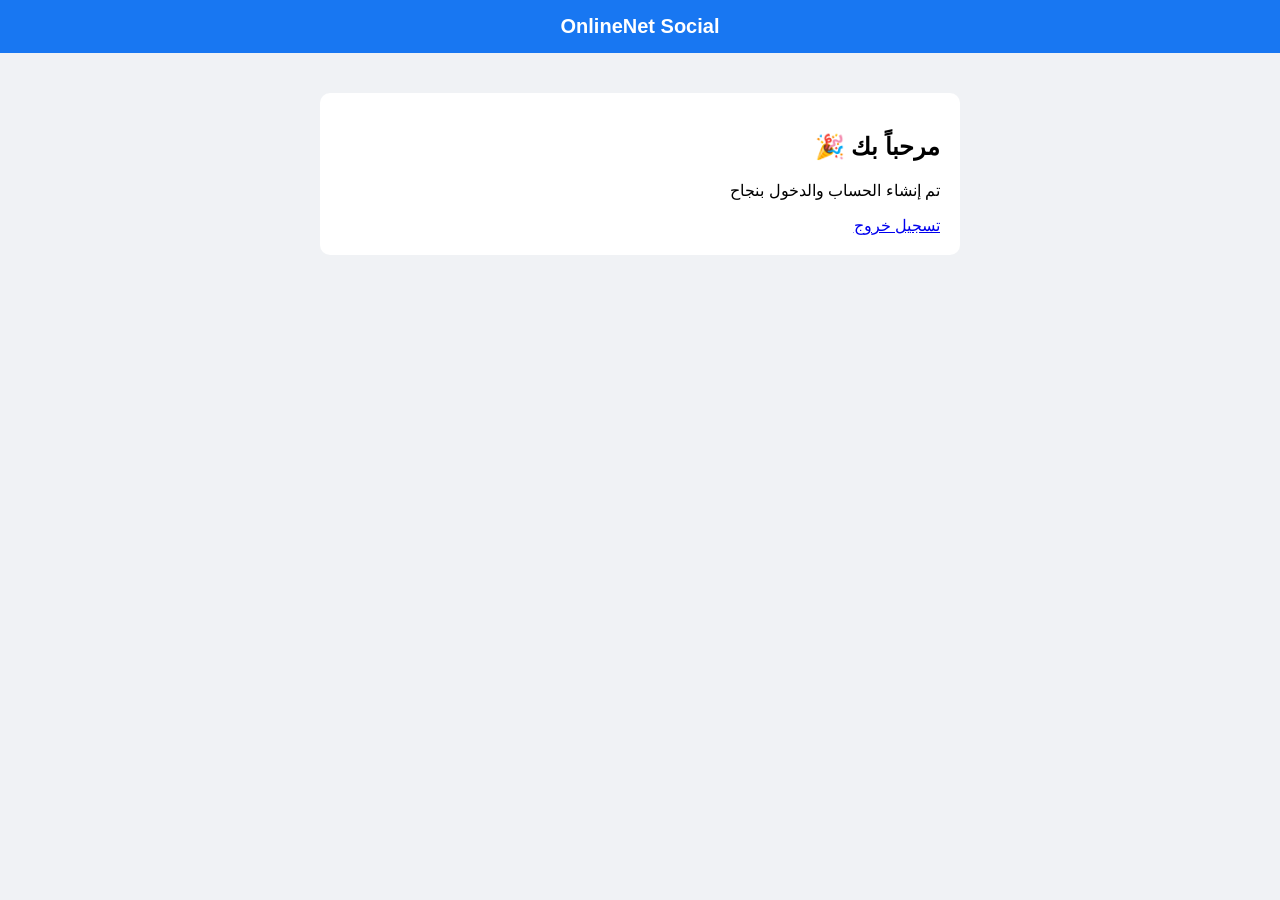
==== home.html @ 20b3bd2e "Add home.html for the main page layout" ====
<!DOCTYPE html>
<html lang="ar" dir="rtl">

<head>
<meta charset="UTF-8">
<title>الرئيسية</title>

<style>
body{
font-family:Arial;
background:#f0f2f5;
margin:0;
}

.nav{
background:#1877f2;
color:white;
padding:15px;
text-align:center;
font-size:20px;
font-weight:bold;
}

.box{
max-width:600px;
margin:40px auto;
background:white;
padding:20px;
border-radius:10px;
}
</style>

</head>

<body>

<div class="nav">
OnlineNet Social
</div>

<div class="box">

<h2>مرحباً بك 🎉</h2>

<p>تم إنشاء الحساب والدخول بنجاح</p>

<a href="login.html">تسجيل خروج</a>

</div>

</body>
</html>
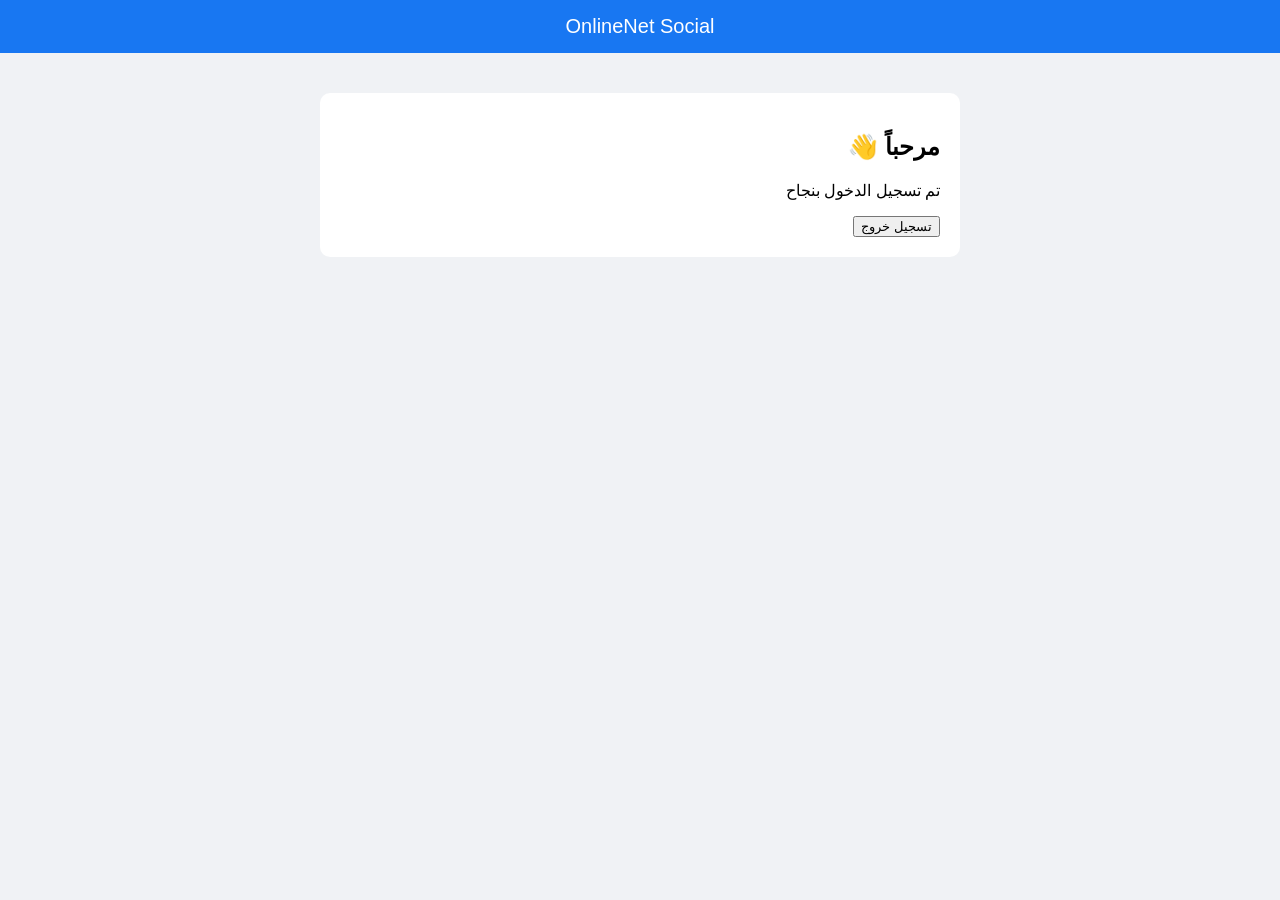
==== commit 2c9392f2: "Update home.html" ====
--- a/home.html
+++ b/home.html
@@ -1,6 +1,5 @@
 <!DOCTYPE html>
 <html lang="ar" dir="rtl">
-
 <head>
 <meta charset="UTF-8">
 <title>الرئيسية</title>
@@ -18,7 +17,6 @@
 padding:15px;
 text-align:center;
 font-size:20px;
-font-weight:bold;
 }
 
 .box{
@@ -39,14 +37,21 @@
 </div>
 
 <div class="box">
+<h2>مرحباً 👋</h2>
+<p>تم تسجيل الدخول بنجاح</p>
 
-<h2>مرحباً بك 🎉</h2>
+<button onclick="logout()">تسجيل خروج</button>
+</div>
 
-<p>تم إنشاء الحساب والدخول بنجاح</p>
+<script src="js/firebase.js"></script>
 
-<a href="login.html">تسجيل خروج</a>
-
-</div>
+<script>
+function logout(){
+firebase.auth().signOut().then(()=>{
+window.location.href="login.html";
+});
+}
+</script>
 
 </body>
 </html>
